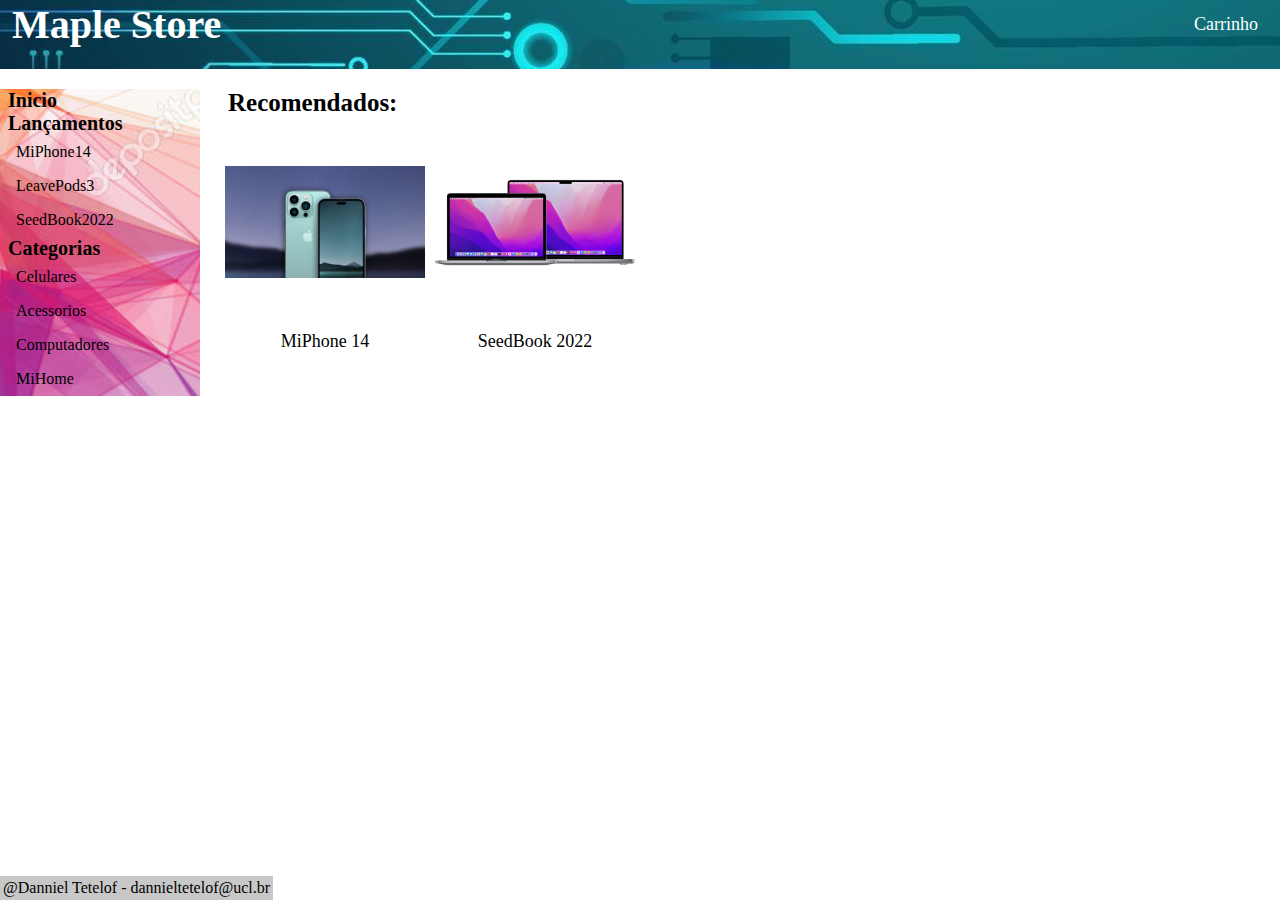
==== Index.html @ 642f2650 "Init" ====
<!DOCTYPE html>
<html lang="pt-br">
    <head>
        <meta charset="utf-8">
        <title>Maple Store</title>
        <link rel="stylesheet" href="css/Index.css">
    </head>

    <body>
        <header>
            <a href="Index.html" class="logo">Maple Store</a>
            <div class="header-right">
                <a href="Carrinho.html">Carrinho</a>
            </div>
            
        </header>
        <nav>
            <ul>
                <div class="Nav">
                    
                    <h1><a href="Index.html">Inicio</a></h1>
                    <h2>Lançamentos</h2>
                    <ul>
                        <li><a href="MiPhone14.html">MiPhone14</a></li>
                        <li><a href="LeavePods3.html">LeavePods3</a></li>
                        <li><a href="SeedBook2022.html">SeedBook2022</a></li>
            
                    </ul>
                    <h2>Categorias</h2>
                    <ul>
                        <li><a href="Celulares.html">Celulares</a></li>
                        <li><a href="Acessorios.html">Acessorios</a></li>
                        <li><a href="Computadores.html">Computadores</a></li>
                        <li><a href="MiHome.html">MiHome</a></li>
                    </ul>
                </div>
            </ul>
        </nav>
        <content>
            <h1>Recomendados:</h1>
            <a class="card" href="MiPhone14.html">
                <img class="miniatura" src="img/MiPhone14.jpg" alt="MiPhone 14">
                <div class="descricao">MiPhone 14</div>
                <div class="card-content">
                    <img class="miniatura" style="width: 400px; height: 200px" src="img/MiPhone14.jpg">
                    <div class="descricao">MiPhone 14</div>
                </div>
            </a>

            <a class="card" href="SeedBook2022.html">
                <img class="miniatura" src="img/SeedBook2022.png" alt="SeedBook 2022">
                <div class="descricao">SeedBook 2022</div>
                <div class="card-content">
                    <img class="miniatura" style="width: 400px; height: 200px" src="img/SeedBook2022.png">
                    <div class="descricao">SeedBook 2022</div>
                </div>
            </a>
        </content>
        <footer>
            @Danniel Tetelof - <a href="mailto:dannieltetelof@ucl.br">dannieltetelof@ucl.br</a>
        </footer>
    </body>
</html>
---- css/Index.css ----
*
{
    margin: 0;
    padding: 0;
    box-sizing: border-box;
}
Header
{
    overflow: auto;
    background-color: black;
    top: -20px;
    margin-left: -10px;
    padding: 20px 10px;
    position: relative;
    background-image: url(../img/header-fundo.jpg);
}

Header a 
{
    float: left;
    color: white;
    text-align: center;
    padding: 12px;
    text-decoration: none;
    font-size: 18px; 
    line-height: 25px;
    border-radius: 4px;
}

Header a.logo 
{
    font-size: 40px;
    font-weight: bold;
}

Header a:hover, Header a:focus
{
    background-color: rgba(255, 255, 255, 0.5);
    color: white;
    text-align: left;
    
}
.header-right 
{
    float: right;
}
Nav
{
    background-color: rgb(224, 224, 224);
    height: 100%;
    width: 200px;
    float: left;
    overflow: auto;
    background-image: url(../img/nav-fundo.jpg);
    background-position: center;
}
ul
{
    list-style-type: none;
    margin: 0;
    padding: 0;
}
li a
{
    display: block;
    color: #000;
    padding: 8px 16px;
    text-decoration: none;
}
li a:hover, li a:focus
{
    background-color: black;
    color: white;
}
H1 
{
    padding: 0px 8px;
    font-size: 25px;
}
H2
{
    padding: 0px 8px;
    font-size: 20px;
}
H1 a
{
    text-decoration: none;
    font-size: 20px;
    display: block;
    color: #000;
    overflow: auto;
}
H1 a:hover, H1 a:focus
{
    background-color: black;
    color: white;
}
Content
{
    float: left;
    padding-left: 20px;
}
Footer
{
    position: fixed;
    bottom: 0;
    text-align: center;
    padding: 3px;
    background-color: rgb(200, 200, 200);
    color: black;
    
}
Footer a
{
    text-decoration: none;
    color: black;
}
Footer a:hover, Footer a:focus
{
    color: white;
    background-color: black;
}
.card
{
    text-decoration: none;
    float: left;
}
.card-content
{
    position: absolute;
    display: none;
    box-shadow: 0px 8px 16px 0px;
    z-index: 10000;
    min-width: 160px;
}
.card:hover .card-content
{
    display: block;
}
.miniatura
{
    width: 200px;
    height: 200px;
    margin: 5px;
    object-fit: contain;
    background-color: white;
}
.descricao
{
    position: relative;
    top: 0px;
    font-size: 18px;
    color: black;
    text-align: center;
}
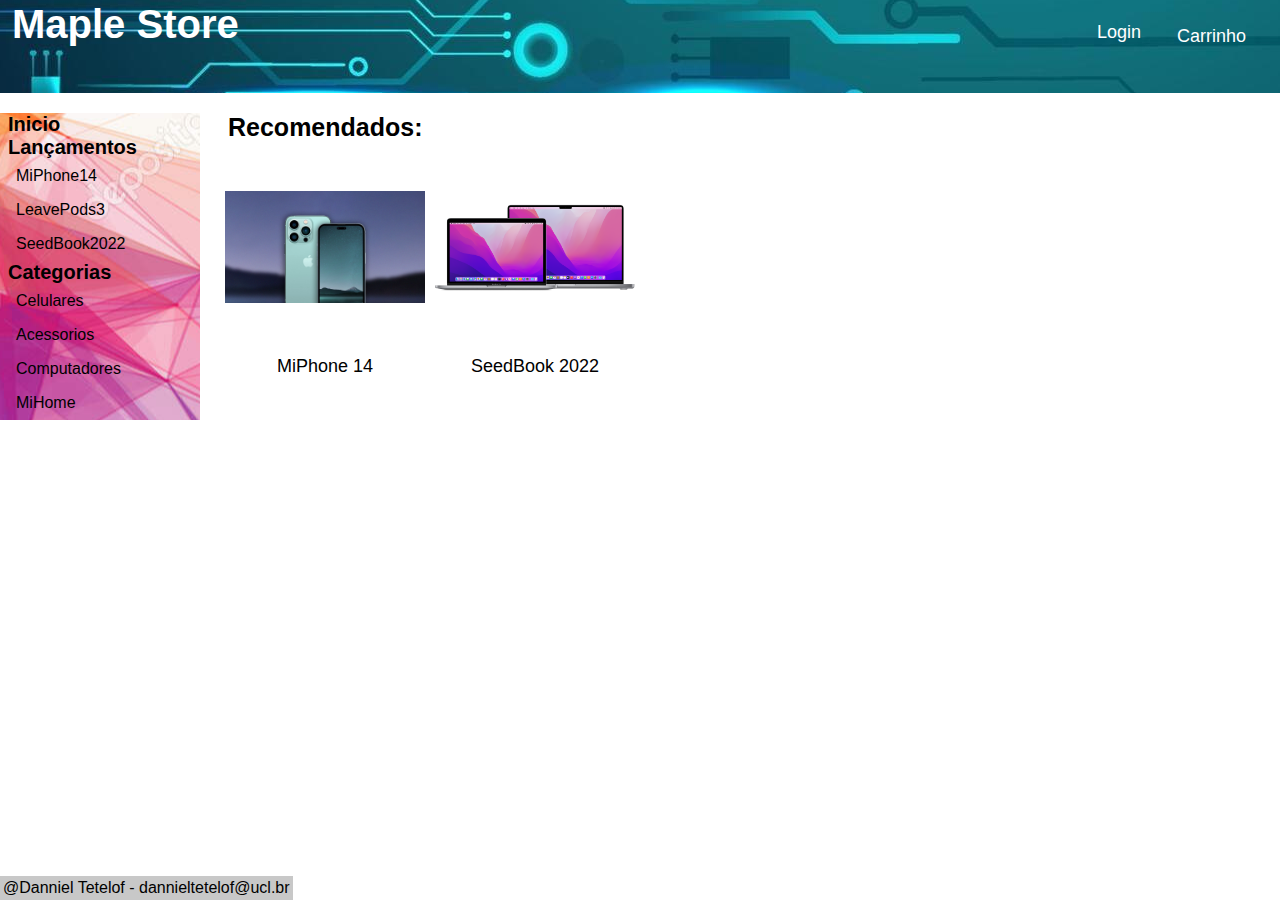
==== commit 1f383210: "javascript" ====
--- a/Index.html
+++ b/Index.html
@@ -4,60 +4,110 @@
         <meta charset="utf-8">
         <title>Maple Store</title>
         <link rel="stylesheet" href="css/Index.css">
+        <script src="js/js.js"></script>
     </head>
 
-    <body>
-        <header>
-            <a href="Index.html" class="logo">Maple Store</a>
-            <div class="header-right">
-                <a href="Carrinho.html">Carrinho</a>
+<body>
+    <header>
+        <a href="Index.html" class="logo">Maple Store</a>
+        <div class="header-right">
+            <a href="Carrinho.html">Carrinho</a>
+        </div>
+
+        
+
+        <button class="header-right" onclick="document.getElementById('id01').style.display='block'" style="width:auto;">Login</button>
+
+        <div id="id01" class="modal">
+
+            <form class="modal-content animate">
+                <div class="imgcontainer">
+                    <span onclick="document.getElementById('id01').style.display='none'" class="close" title="Close Modal">&times;</span>
+                </div>
+
+                <div class="container">
+
+                    <label for="login"><b>Login:</b></label>
+                    <input type="text" placeholder="Digite nome de usuario" id="login" required>
+
+                    <label for="nome"><b>Nome:</b></label>
+                    <input type="text" placeholder="Digite seu nome" id="nome" required>
+
+                    <label for="CPF"><b>CPF:</b></label>
+                    <input type="text" placeholder="Digite CPF" id="CPF" required>
+                    
+                    <label for="CEP"><b>CEP:</b></label>
+                    <input type="text" placeholder="Digite CEP" id="CEP" onfocusout="pesquisacep()" required>
+
+                    <label for="endereco"><b>Endereço:</b></label>
+                    <input type="text" placeholder="Endereço:" disabled readonly id="endereco">
+
+
+                    <label for="numero"><b>Numero:</b></label>
+                    <input type="text" placeholder="Numero da moradia" id="numero" required>
+
+                    <label for="complemento"><b>Complemento:</b></label>
+                    <input type="text" placeholder="Ex.: Bloco 1, Ap 1001" id="complemento">
+
+                    <label for="senha"><b>Senha:</b></label>
+                    <input type="password" placeholder="Digite sua senha" id="senha" required>
+                        
+                    <button type="submit" id="saveButton" onclick="save()">Salvar</button>
+                    
+                </div>
+
+                <div class="container" style="background-color:#f1f1f1">
+                    <button type="button" onclick="document.getElementById('id01').style.display='none'" class="cancelbtn">Cancel</button>
+                </div>
+            </form>
+        </div>
+    </header>
+    <nav>
+        <ul>
+            <div class="Nav">
+                
+                <h1><a href="Index.html">Inicio</a></h1>
+                <script async src="https://cse.google.com/cse.js?cx=ed85f6413f4ae1927"></script>
+                <div class="header-right"></div>
+                <h2>Lançamentos</h2>
+                <ul>
+                    <li><a href="MiPhone14.html">MiPhone14</a></li>
+                    <li><a href="LeavePods3.html">LeavePods3</a></li>
+                    <li><a href="SeedBook2022.html">SeedBook2022</a></li>
+        
+                </ul>
+                <h2>Categorias</h2>
+                <ul>
+                    <li><a href="Celulares.html">Celulares</a></li>
+                    <li><a href="Acessorios.html">Acessorios</a></li>
+                    <li><a href="Computadores.html">Computadores</a></li>
+                    <li><a href="MiHome.html">MiHome</a></li>
+                </ul>
             </div>
-            
-        </header>
-        <nav>
-            <ul>
-                <div class="Nav">
-                    
-                    <h1><a href="Index.html">Inicio</a></h1>
-                    <h2>Lançamentos</h2>
-                    <ul>
-                        <li><a href="MiPhone14.html">MiPhone14</a></li>
-                        <li><a href="LeavePods3.html">LeavePods3</a></li>
-                        <li><a href="SeedBook2022.html">SeedBook2022</a></li>
-            
-                    </ul>
-                    <h2>Categorias</h2>
-                    <ul>
-                        <li><a href="Celulares.html">Celulares</a></li>
-                        <li><a href="Acessorios.html">Acessorios</a></li>
-                        <li><a href="Computadores.html">Computadores</a></li>
-                        <li><a href="MiHome.html">MiHome</a></li>
-                    </ul>
-                </div>
-            </ul>
-        </nav>
-        <content>
-            <h1>Recomendados:</h1>
-            <a class="card" href="MiPhone14.html">
-                <img class="miniatura" src="img/MiPhone14.jpg" alt="MiPhone 14">
+        </ul>
+    </nav>
+    <content>
+        <h1>Recomendados:</h1>
+        <a class="card" href="MiPhone14.html">
+            <img class="miniatura" src="img/MiPhone14.jpg" alt="MiPhone 14">
+            <div class="descricao">MiPhone 14</div>
+            <div class="card-content">
+                <img class="miniatura" style="width: 400px; height: 200px" src="img/MiPhone14.jpg">
                 <div class="descricao">MiPhone 14</div>
-                <div class="card-content">
-                    <img class="miniatura" style="width: 400px; height: 200px" src="img/MiPhone14.jpg">
-                    <div class="descricao">MiPhone 14</div>
-                </div>
-            </a>
+            </div>
+        </a>
 
-            <a class="card" href="SeedBook2022.html">
-                <img class="miniatura" src="img/SeedBook2022.png" alt="SeedBook 2022">
+        <a class="card" href="SeedBook2022.html">
+            <img class="miniatura" src="img/SeedBook2022.png" alt="SeedBook 2022">
+            <div class="descricao">SeedBook 2022</div>
+            <div class="card-content">
+                <img class="miniatura" style="width: 400px; height: 200px" src="img/SeedBook2022.png">
                 <div class="descricao">SeedBook 2022</div>
-                <div class="card-content">
-                    <img class="miniatura" style="width: 400px; height: 200px" src="img/SeedBook2022.png">
-                    <div class="descricao">SeedBook 2022</div>
-                </div>
-            </a>
-        </content>
-        <footer>
-            @Danniel Tetelof - <a href="mailto:dannieltetelof@ucl.br">dannieltetelof@ucl.br</a>
-        </footer>
-    </body>
+            </div>
+        </a>
+    </content>
+    <footer>
+        @Danniel Tetelof - <a href="mailto:dannieltetelof@ucl.br">dannieltetelof@ucl.br</a>
+    </footer>
+</body>
 </html>--- a/css/Index.css
+++ b/css/Index.css
@@ -43,6 +43,13 @@
 .header-right 
 {
     float: right;
+    color: white;
+    text-align: center;
+    padding: 12px;
+    text-decoration: none;
+    font-size: 18px; 
+    line-height: 25px;
+    border-radius: 4px;
 }
 Nav
 {
@@ -152,4 +159,124 @@
     font-size: 18px;
     color: black;
     text-align: center;
+}
+body {font-family: Arial, Helvetica, sans-serif;}
+
+/* Full-width input fields */
+input[type=text], input[type=password] {
+  width: 100%;
+  padding: 12px 20px;
+  margin: 8px 0;
+  display: inline-block;
+  border: 1px solid #ccc;
+  box-sizing: border-box;
+}
+
+/* Set a style for all buttons */
+button {
+  background-color: transparent;
+  color: white;
+  padding-top: 50px;
+  margin: 8px 0;
+  border: none;
+  cursor: pointer;
+  width: 100%;
+}
+
+button:hover {
+  opacity: 0.8;
+}
+
+/* Extra styles for the cancel button */
+.cancelbtn {
+  width: auto;
+  padding: 10px 18px;
+  background-color: #f44336;
+}
+
+/* Center the image and position the close button */
+.imgcontainer {
+  text-align: center;
+  margin: 24px 0 12px 0;
+  position: relative;
+}
+
+img.avatar {
+  width: 40%;
+  border-radius: 50%;
+}
+
+.container {
+  padding: 16px;
+}
+
+span.psw {
+  float: right;
+  padding-top: 16px;
+}
+
+/* The Modal (background) */
+.modal {
+  display: none; /* Hidden by default */
+  position: fixed; /* Stay in place */
+  z-index: 1; /* Sit on top */
+  left: 0;
+  top: 0;
+  width: 100%; /* Full width */
+  height: 100%; /* Full height */
+  overflow: auto; /* Enable scroll if needed */
+  background-color: rgb(0,0,0); /* Fallback color */
+  background-color: rgba(0,0,0,0.4); /* Black w/ opacity */
+  padding-top: 60px;
+}
+
+/* Modal Content/Box */
+.modal-content {
+  background-color: #fefefe;
+  margin: 5% auto 15% auto; /* 5% from the top, 15% from the bottom and centered */
+  border: 1px solid #888;
+  width: 80%; /* Could be more or less, depending on screen size */
+}
+
+/* The Close Button (x) */
+.close {
+  position: absolute;
+  right: 25px;
+  top: 0;
+  color: #000;
+  font-size: 35px;
+  font-weight: bold;
+}
+
+.close:hover,
+.close:focus {
+  color: red;
+  cursor: pointer;
+}
+
+/* Add Zoom Animation */
+.animate {
+  -webkit-animation: animatezoom 0.6s;
+  animation: animatezoom 0.6s
+}
+
+@-webkit-keyframes animatezoom {
+  from {-webkit-transform: scale(0)} 
+  to {-webkit-transform: scale(1)}
+}
+  
+@keyframes animatezoom {
+  from {transform: scale(0)} 
+  to {transform: scale(1)}
+}
+
+/* Change styles for span and cancel button on extra small screens */
+@media screen and (max-width: 300px) {
+  span.psw {
+     display: block;
+     float: none;
+  }
+  .cancelbtn {
+     width: 100%;
+  }
 }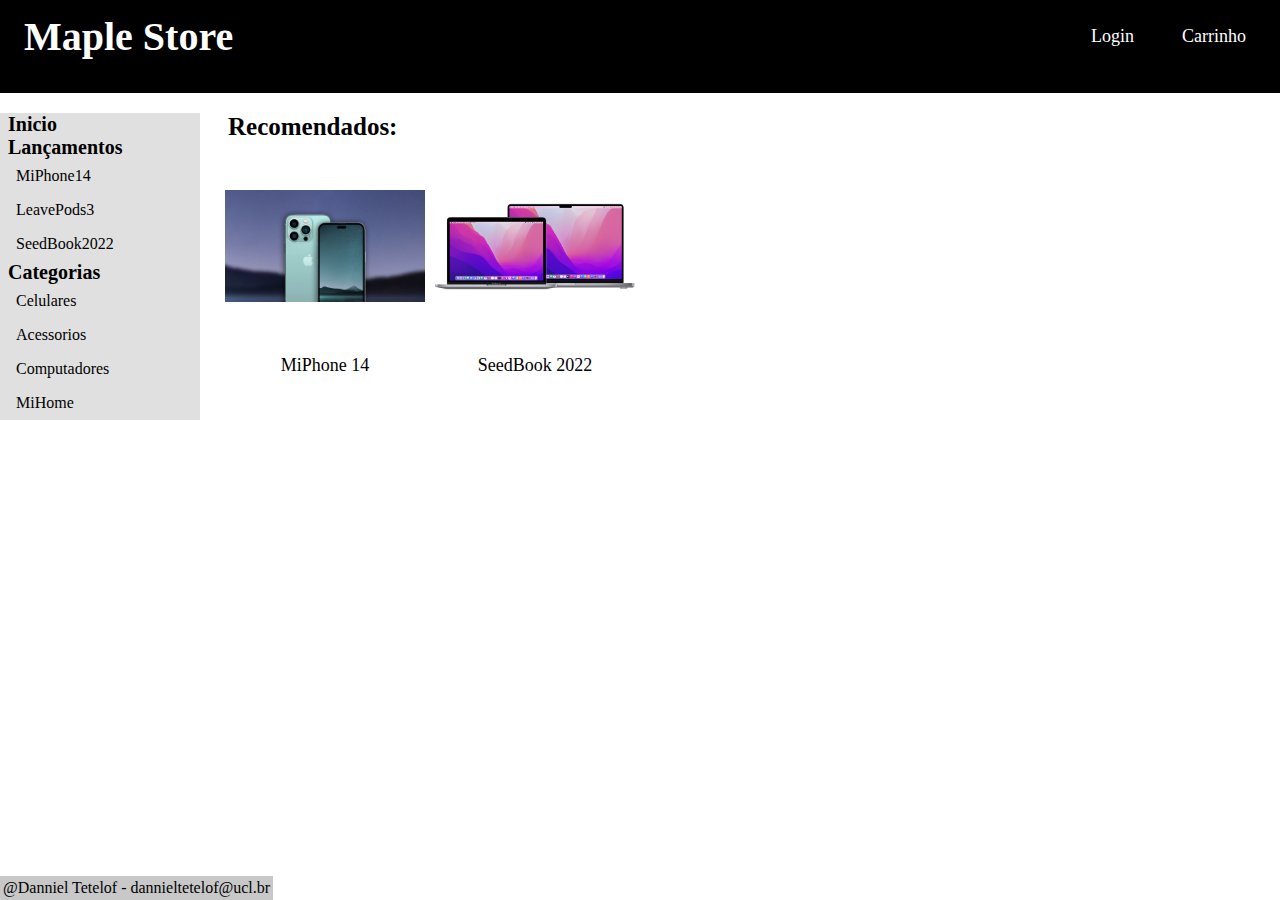
==== commit 6e88b95f: "setting up for hosting" ====
--- a/Index.html
+++ b/Index.html
@@ -9,17 +9,19 @@
 
 <body>
     <header>
-        <a href="Index.html" class="logo">Maple Store</a>
+        <div class="header-right" style="float: left;">
+            <a href="Index.html" class="logo">Maple Store</a>
+        </div>
+
         <div class="header-right">
             <a href="Carrinho.html">Carrinho</a>
         </div>
 
-        
-
-        <button class="header-right" onclick="document.getElementById('id01').style.display='block'" style="width:auto;">Login</button>
+        <div class="header-right" onclick="document.getElementById('id01').style.display='block'">
+            <a>Login</a>
+        </div>
 
         <div id="id01" class="modal">
-
             <form class="modal-content animate">
                 <div class="imgcontainer">
                     <span onclick="document.getElementById('id01').style.display='none'" class="close" title="Close Modal">&times;</span>
@@ -52,12 +54,10 @@
                     <label for="senha"><b>Senha:</b></label>
                     <input type="password" placeholder="Digite sua senha" id="senha" required>
                         
-                    <button type="submit" id="saveButton" onclick="save()">Salvar</button>
+                    <button type="button" onclick="document.getElementById('id01').style.display='none'" class="cancelbtn">Cancel</button>
                     
-                </div>
-
-                <div class="container" style="background-color:#f1f1f1">
-                    <button type="button" onclick="document.getElementById('id01').style.display='none'" class="cancelbtn">Cancel</button>
+                    <button class="saveButton" type="submit" id="saveButton" onclick="save()">Salvar</button>
+                    
                 </div>
             </form>
         </div>
--- a/css/Index.css
+++ b/css/Index.css
@@ -12,7 +12,6 @@
     margin-left: -10px;
     padding: 20px 10px;
     position: relative;
-    background-image: url(../img/header-fundo.jpg);
 }
 
 Header a 
@@ -58,7 +57,6 @@
     width: 200px;
     float: left;
     overflow: auto;
-    background-image: url(../img/nav-fundo.jpg);
     background-position: center;
 }
 ul
@@ -160,9 +158,7 @@
     color: black;
     text-align: center;
 }
-body {font-family: Arial, Helvetica, sans-serif;}
-
-/* Full-width input fields */
+
 input[type=text], input[type=password] {
   width: 100%;
   padding: 12px 20px;
@@ -172,29 +168,6 @@
   box-sizing: border-box;
 }
 
-/* Set a style for all buttons */
-button {
-  background-color: transparent;
-  color: white;
-  padding-top: 50px;
-  margin: 8px 0;
-  border: none;
-  cursor: pointer;
-  width: 100%;
-}
-
-button:hover {
-  opacity: 0.8;
-}
-
-/* Extra styles for the cancel button */
-.cancelbtn {
-  width: auto;
-  padding: 10px 18px;
-  background-color: #f44336;
-}
-
-/* Center the image and position the close button */
 .imgcontainer {
   text-align: center;
   margin: 24px 0 12px 0;
@@ -207,7 +180,33 @@
 }
 
 .container {
+  height: fit-content;
   padding: 16px;
+  padding-bottom: 50px;
+}
+
+.saveButton {
+  background-color: black;
+  color: white;
+  padding: 10px;
+  border: none;
+  cursor: pointer;
+  width: 50%;
+  float: right;
+}
+
+.saveButton:hover {
+  opacity: 0.8;
+}
+
+.cancelbtn {
+  background-color: rgb(190, 190, 190);
+  color: black;
+  padding: 10px;
+  border: none;
+  cursor: pointer;
+  width: 50%;
+  float: left;
 }
 
 span.psw {
@@ -215,30 +214,29 @@
   padding-top: 16px;
 }
 
-/* The Modal (background) */
 .modal {
-  display: none; /* Hidden by default */
-  position: fixed; /* Stay in place */
-  z-index: 1; /* Sit on top */
+  display: none;
+  position: fixed;
+  z-index: 1;
   left: 0;
   top: 0;
-  width: 100%; /* Full width */
-  height: 100%; /* Full height */
-  overflow: auto; /* Enable scroll if needed */
-  background-color: rgb(0,0,0); /* Fallback color */
-  background-color: rgba(0,0,0,0.4); /* Black w/ opacity */
+  width: 100%;
+  height: 100%;
+  overflow: auto;
+  background-color: rgb(0,0,0);
+  background-color: rgba(0, 0, 0, 0.479);
   padding-top: 60px;
 }
 
-/* Modal Content/Box */
+
 .modal-content {
   background-color: #fefefe;
-  margin: 5% auto 15% auto; /* 5% from the top, 15% from the bottom and centered */
+  margin: 5% auto 15% auto; 
   border: 1px solid #888;
-  width: 80%; /* Could be more or less, depending on screen size */
-}
-
-/* The Close Button (x) */
+  width: 80%;
+}
+
+
 .close {
   position: absolute;
   right: 25px;
@@ -254,7 +252,7 @@
   cursor: pointer;
 }
 
-/* Add Zoom Animation */
+
 .animate {
   -webkit-animation: animatezoom 0.6s;
   animation: animatezoom 0.6s
@@ -270,7 +268,7 @@
   to {transform: scale(1)}
 }
 
-/* Change styles for span and cancel button on extra small screens */
+
 @media screen and (max-width: 300px) {
   span.psw {
      display: block;
